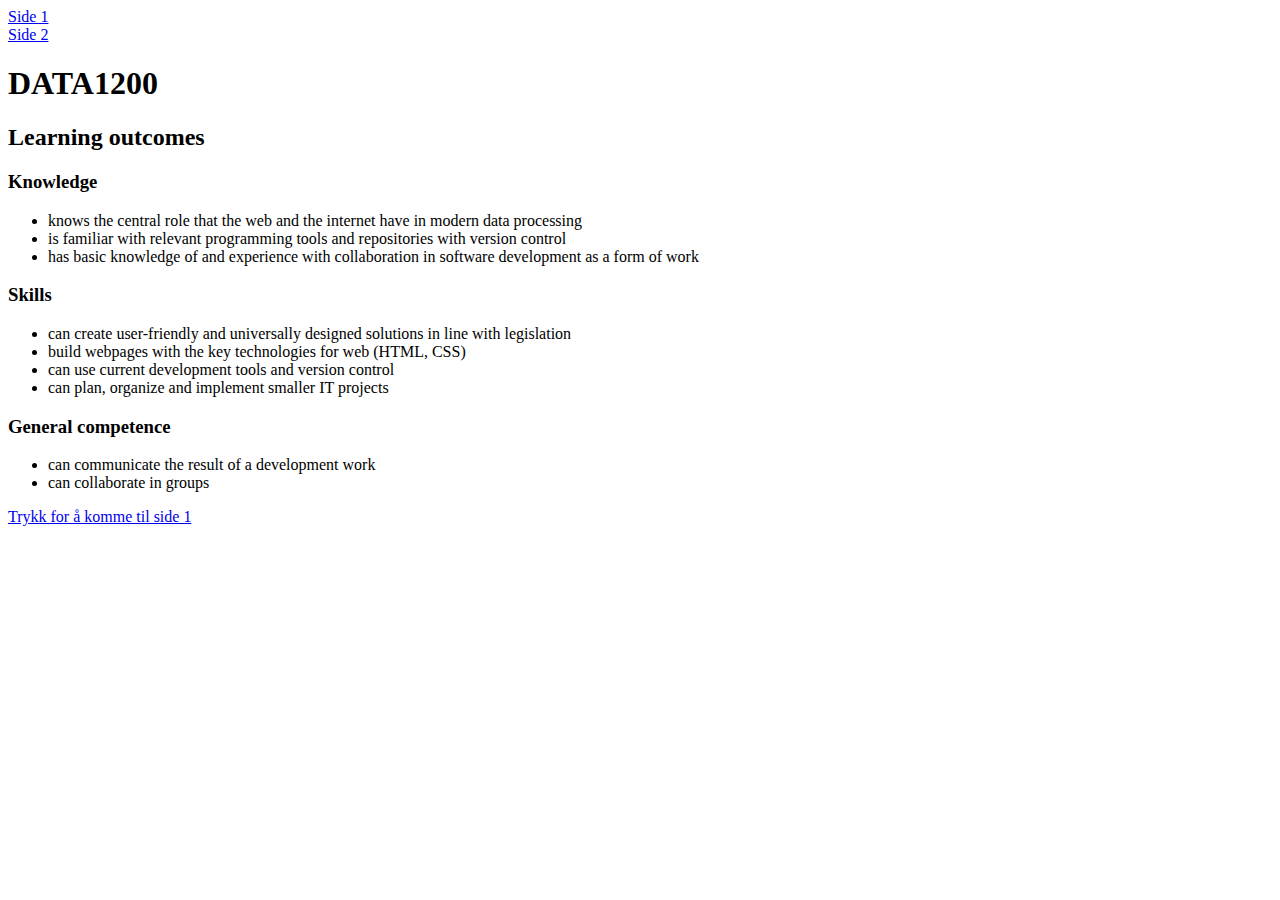
==== secondary/side2.html @ 19a49b32 "la til h2" ====
<!DOCTYPE html>
<html lang="en">
  <head>
    <meta charset="UTF-8" />
    <meta name="viewport" content="width=device-width, initial-scale=1.0" />
    <title>Document</title>
    <link rel="stylesheet" href="../css/stylesheet.css" />
  </head>
  <body>
    <div class="side">
      <header>
        <div class="navbar">
            <div class="navKnapper">
              <a href="../index.html">Side 1</a></div>
            <div class="navKnapper">
              <a href="/secondary/side2.html">Side 2</a>
            </div>
          </div>
      </header>
      <main>
        <h1>DATA1200</h1>
        <h2>Learning outcomes</h2>
        <h3>Knowledge</h3>
        <ul>
          <li>knows the central role that the web and the internet have in modern data processing </li>
          <li>is familiar with relevant programming tools and repositories with version control</li>
          <li>has basic knowledge of and experience with collaboration in software development as a form of work</li>
        </ul>
        <h3>Skills</h3>
        <ul>
          <li>can create user-friendly and universally designed solutions in line with legislation</li>
          <li>build webpages with the key technologies for web (HTML, CSS)</li>
          <li>can use current development tools and version control</li>
          <li>can plan, organize and implement smaller IT projects</li>
        </ul>
        <h3>General competence</h3>
        <ul>
          <li>can communicate the result of a development work</li>
          <li>can collaborate in groups</li>
        </ul>
      </main>
    </div>
    <a href="../index.html">Trykk for å komme til side 1</a>
    <footer></footer>
  </body>
</html>
---- css/stylesheet.css ----

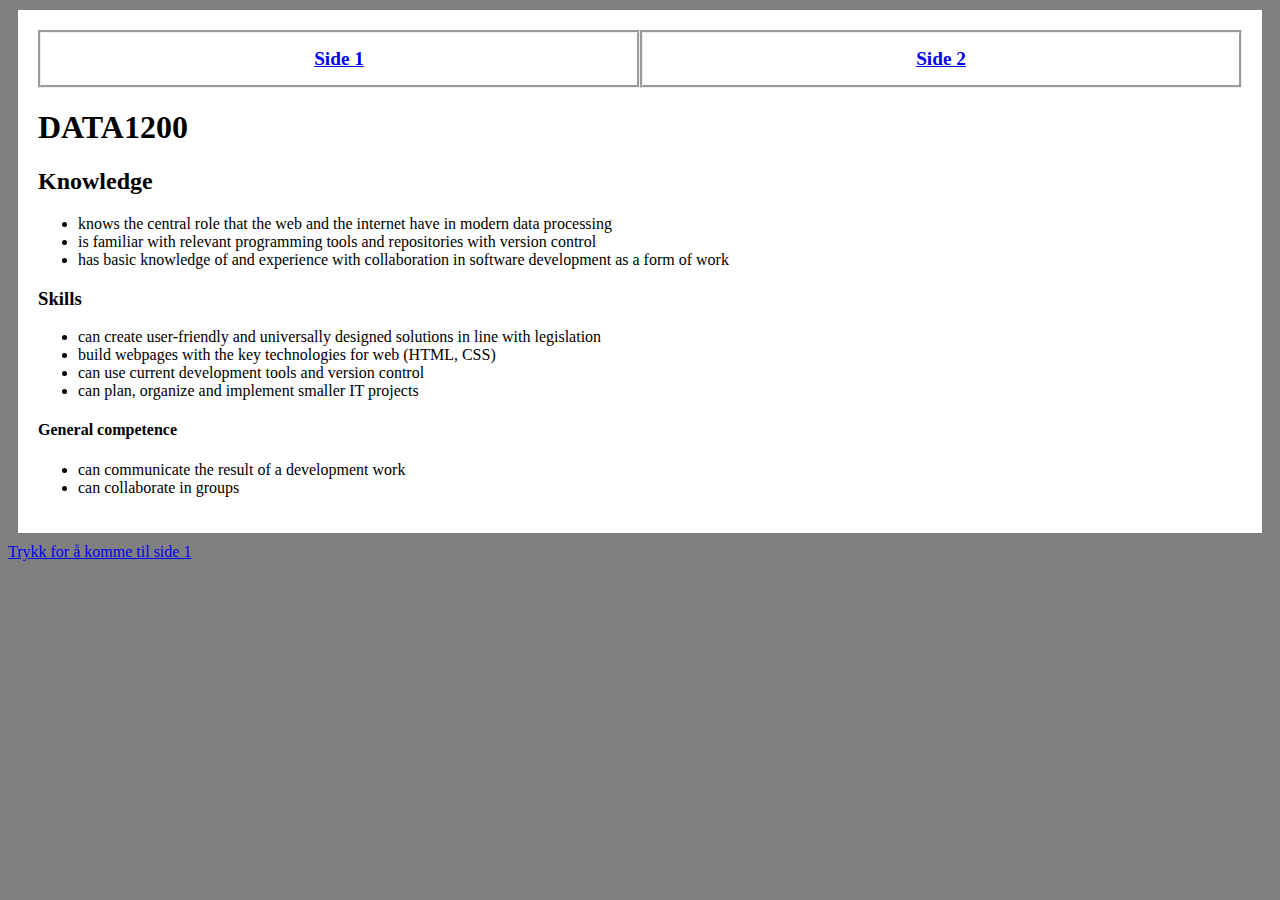
==== commit a1498b3b: "lagt til padding" ====
--- a/secondary/side2.html
+++ b/secondary/side2.html
@@ -19,8 +19,7 @@
       </header>
       <main>
         <h1>DATA1200</h1>
-        <h2>Learning outcomes</h2>
-        <h3>Knowledge</h3>
+        <h2>Knowledge</h2>
         <ul>
           <li>knows the central role that the web and the internet have in modern data processing </li>
           <li>is familiar with relevant programming tools and repositories with version control</li>
@@ -33,7 +32,7 @@
           <li>can use current development tools and version control</li>
           <li>can plan, organize and implement smaller IT projects</li>
         </ul>
-        <h3>General competence</h3>
+        <h4>General competence</h4>
         <ul>
           <li>can communicate the result of a development work</li>
           <li>can collaborate in groups</li>
@@ -44,3 +43,4 @@
     <footer></footer>
   </body>
 </html>
+
--- a/css/stylesheet.css
+++ b/css/stylesheet.css
@@ -1 +1,29 @@
+body{
+    background-color: gray;
+}
 
+.side{
+    background-color: white;
+    margin: 10px;
+    padding: 20px;
+}
+
+.navbar{
+    display: flex;
+    flex-direction: row;
+    justify-content: space-around;
+}
+
+.navKnapper{
+    background-color: white;
+    padding: 15px;
+    border-style: groove;
+    width: 50vw;
+    text-align: center;
+    font-weight: bolder;
+    font-size: larger;
+}
+
+.navKnapper:hover{
+    background-color: rgb(189, 189, 189);
+}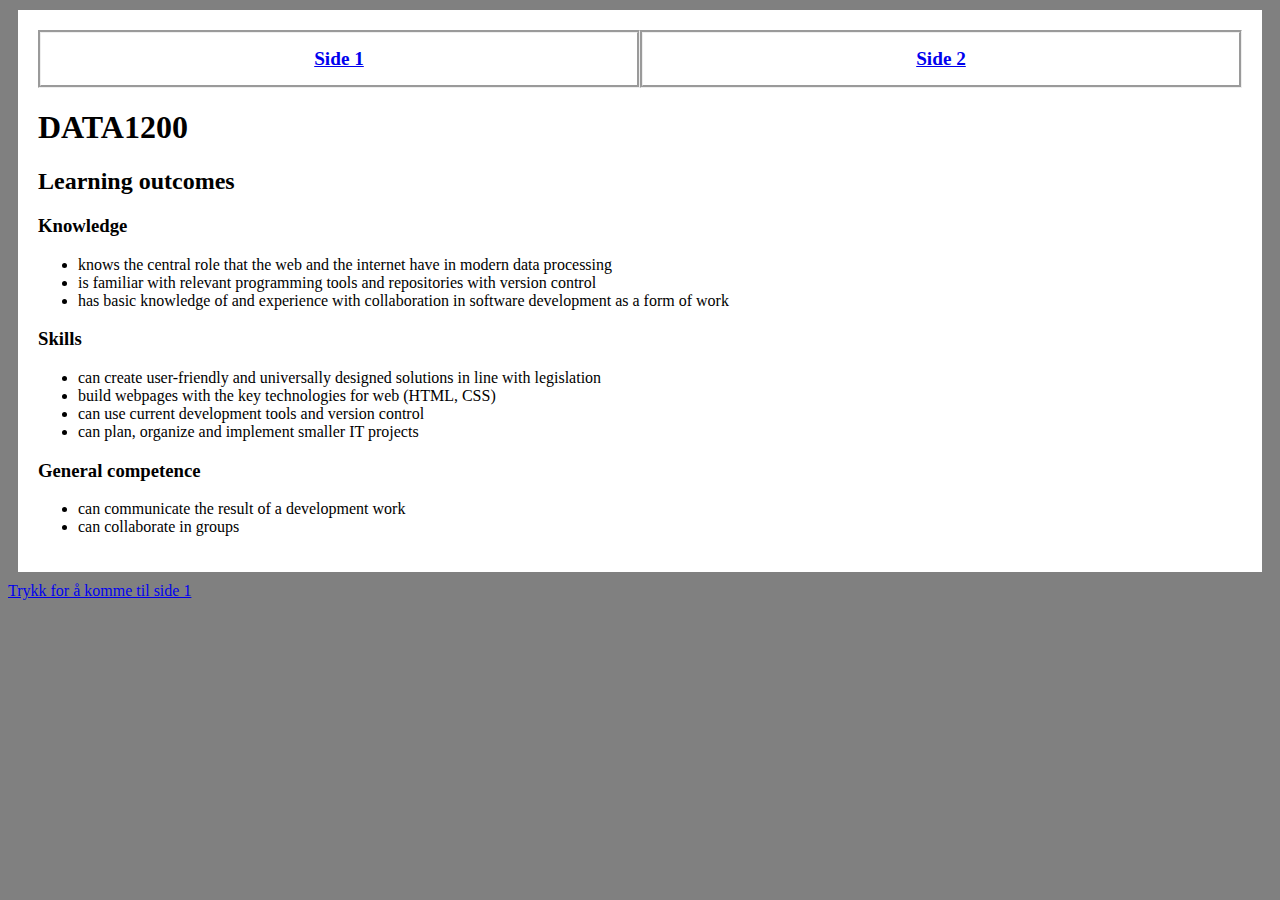
==== commit cd4eaf5a: "Merge branch 'bruk-denne' of https://github.com/didrikjensen/Oblig2_Gruppe72 into bruk-denne" ====
--- a/secondary/side2.html
+++ b/secondary/side2.html
@@ -19,7 +19,8 @@
       </header>
       <main>
         <h1>DATA1200</h1>
-        <h2>Knowledge</h2>
+        <h2>Learning outcomes</h2>
+        <h3>Knowledge</h3>
         <ul>
           <li>knows the central role that the web and the internet have in modern data processing </li>
           <li>is familiar with relevant programming tools and repositories with version control</li>
@@ -32,7 +33,7 @@
           <li>can use current development tools and version control</li>
           <li>can plan, organize and implement smaller IT projects</li>
         </ul>
-        <h4>General competence</h4>
+        <h3>General competence</h3>
         <ul>
           <li>can communicate the result of a development work</li>
           <li>can collaborate in groups</li>
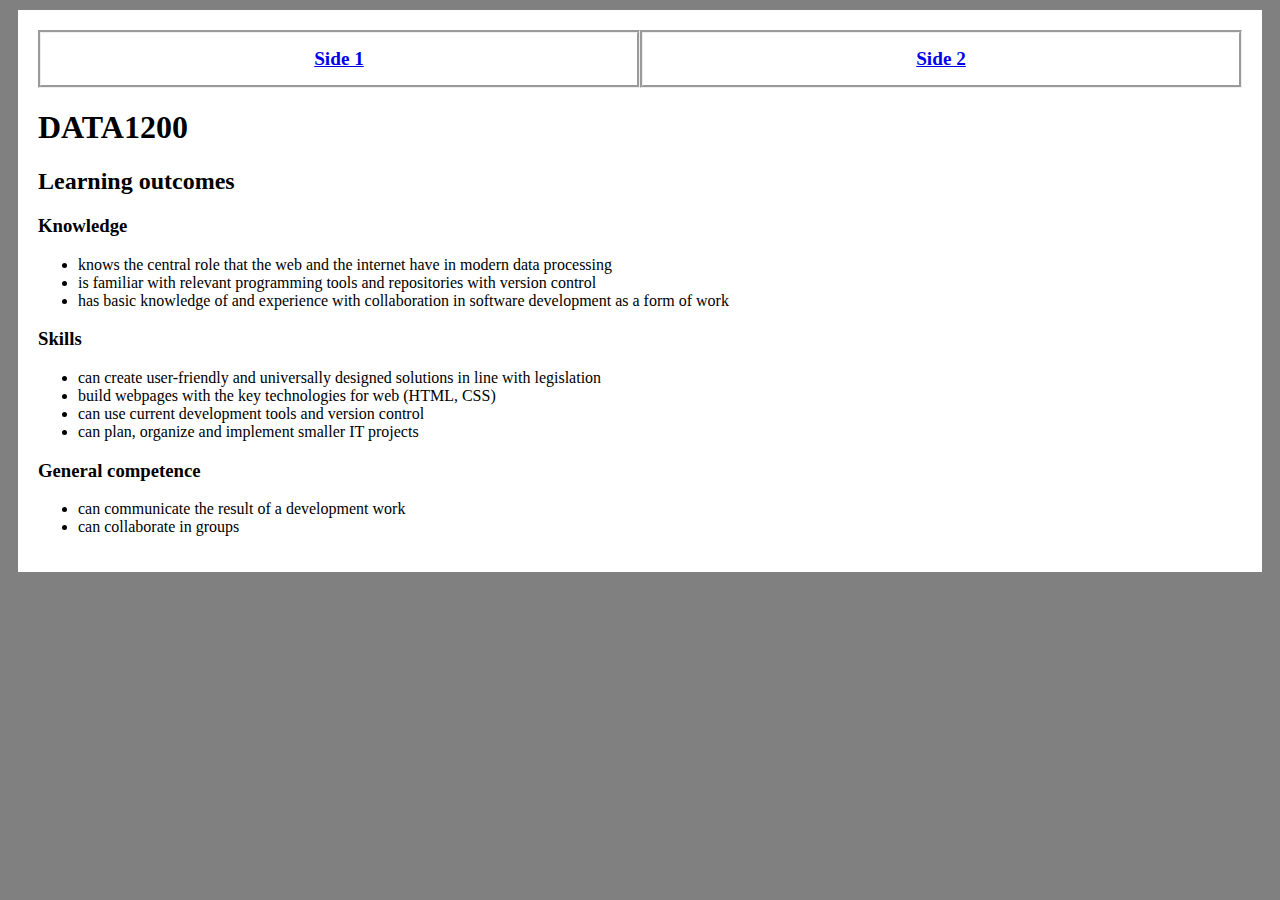
==== commit 8e507541: "fjernet a" ====
--- a/secondary/side2.html
+++ b/secondary/side2.html
@@ -40,7 +40,6 @@
         </ul>
       </main>
     </div>
-    <a href="../index.html">Trykk for å komme til side 1</a>
     <footer></footer>
   </body>
 </html>
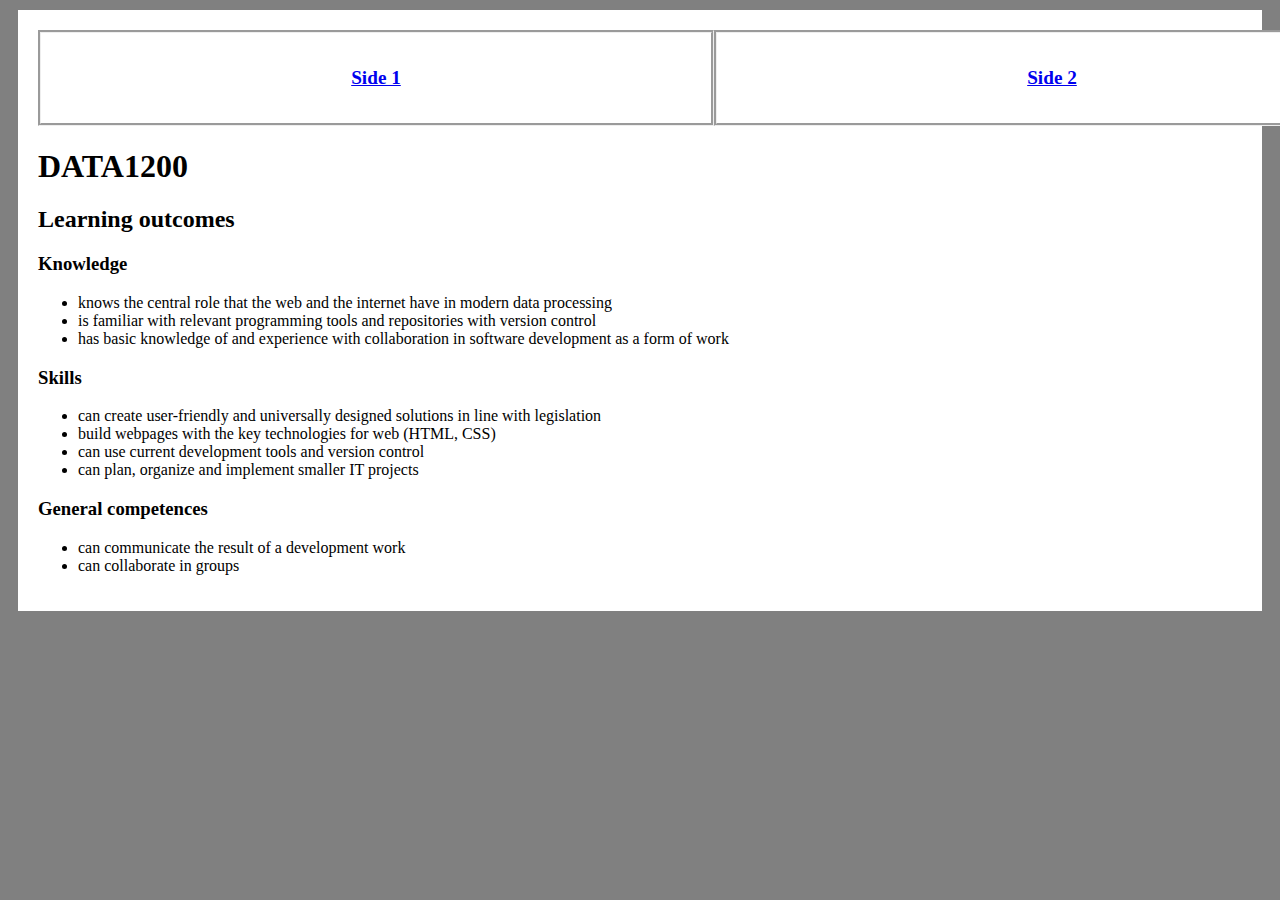
==== commit ae954a2f: "la til ting" ====
--- a/secondary/side2.html
+++ b/secondary/side2.html
@@ -8,15 +8,11 @@
   </head>
   <body>
     <div class="side">
-      <header>
-        <div class="navbar">
-            <div class="navKnapper">
-              <a href="../index.html">Side 1</a></div>
-            <div class="navKnapper">
-              <a href="/secondary/side2.html">Side 2</a>
-            </div>
-          </div>
-      </header>
+        <header>
+            <div class="navbar">
+                <a href="../index.html"><div class="navKnapper"><p>Side 1</p></div></a>
+                <a href="/secondary/side2.html"><div class="navKnapper"><p>Side 2</p></div></a>
+          </header>
       <main>
         <h1>DATA1200</h1>
         <h2>Learning outcomes</h2>
@@ -33,7 +29,7 @@
           <li>can use current development tools and version control</li>
           <li>can plan, organize and implement smaller IT projects</li>
         </ul>
-        <h3>General competence</h3>
+        <h3>General competences</h3>
         <ul>
           <li>can communicate the result of a development work</li>
           <li>can collaborate in groups</li>
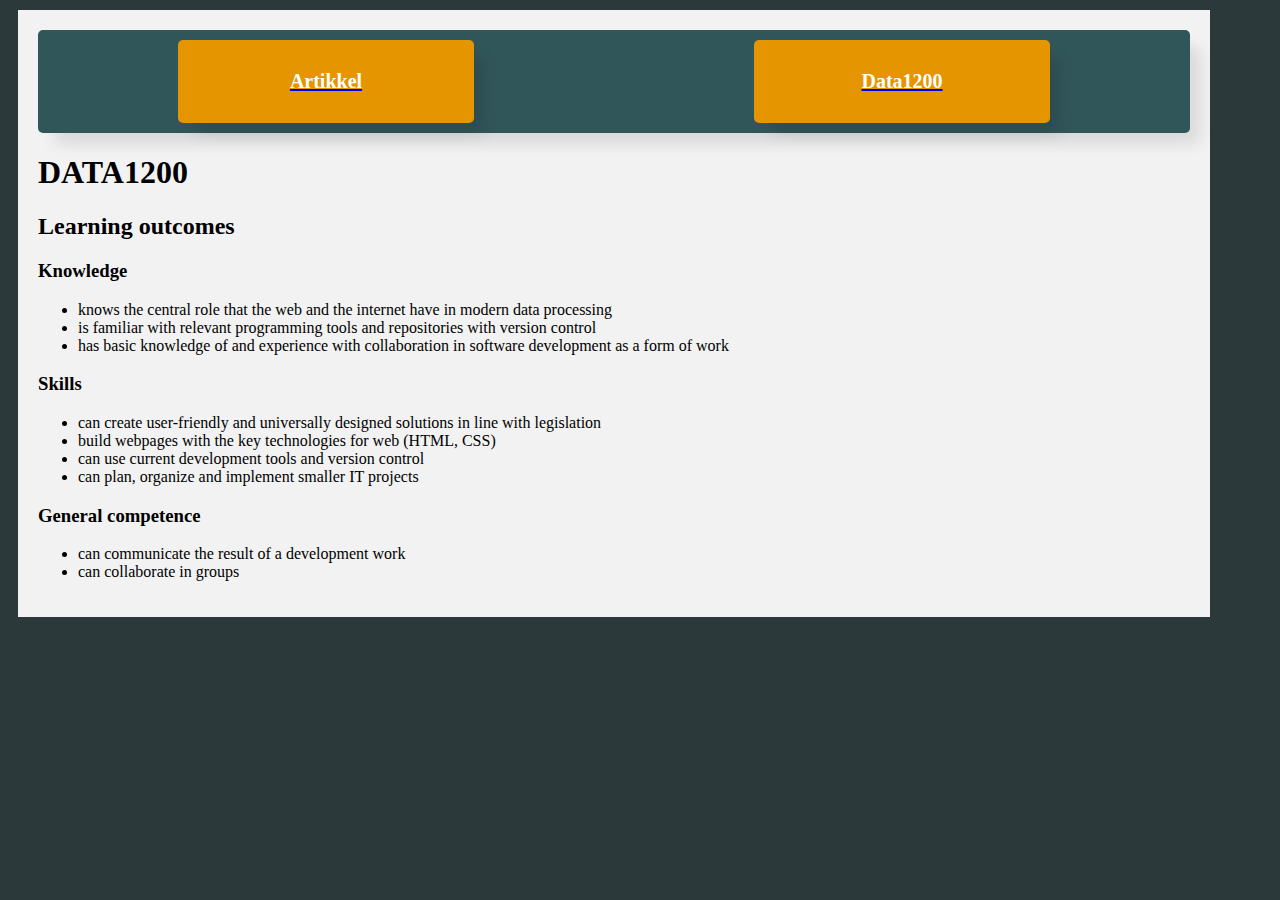
==== commit 402da227: "test" ====
--- a/secondary/side2.html
+++ b/secondary/side2.html
@@ -10,8 +10,8 @@
     <div class="side">
         <header>
             <div class="navbar">
-                <a href="../index.html"><div class="navKnapper"><p>Side 1</p></div></a>
-                <a href="/secondary/side2.html"><div class="navKnapper"><p>Side 2</p></div></a>
+                <a href="../index.html"><div class="navKnapper"><p>Artikkel</p></div></a>
+                <a href="/secondary/side2.html"><div class="navKnapper"><p>Data1200</p></div></a>
           </header>
       <main>
         <h1>DATA1200</h1>
@@ -29,7 +29,7 @@
           <li>can use current development tools and version control</li>
           <li>can plan, organize and implement smaller IT projects</li>
         </ul>
-        <h3>General competences</h3>
+        <h3>General competence</h3>
         <ul>
           <li>can communicate the result of a development work</li>
           <li>can collaborate in groups</li>
--- a/css/stylesheet.css
+++ b/css/stylesheet.css
@@ -1,29 +1,54 @@
 body{
-    background-color: gray;
+    background-color: #2C393A;
 }
 
 .side{
-    background-color: white;
+    background-color: #F2F2F2;
     margin: 10px;
     padding: 20px;
+    width: 90vw;
 }
 
 .navbar{
     display: flex;
     flex-direction: row;
     justify-content: space-around;
+    align-items: stretch;
+    background-color: #315659;
+    border-radius: 5px;
+    box-shadow: 13px 14px 15px -3px rgba(0,0,0,0.1);
 }
 
 .navKnapper{
-    background-color: white;
-    padding: 15px;
-    border-style: groove;
-    width: 50vw;
+    background-color: #E59500;
+    display: block;
+    width: 20vw;
+    border: none;
+    color: white;
+    padding: 10px 20px;
+    font-size: 16px;
+    cursor: pointer;
     text-align: center;
-    font-weight: bolder;
-    font-size: larger;
+    margin: 10px;
+    border-radius: 5px;
+    font-size: 20px;
+    font-weight: 900;
+    box-shadow: 13px 14px 15px -3px rgba(0,0,0,0.1);
 }
 
 .navKnapper:hover{
     background-color: rgb(189, 189, 189);
+}
+
+#forfatter{
+    font-style: italic;
+    color: #E59500;
+}
+
+.forsidebildet{
+    width: auto; 
+  max-width: 100%; 
+  height: auto; 
+
+
 }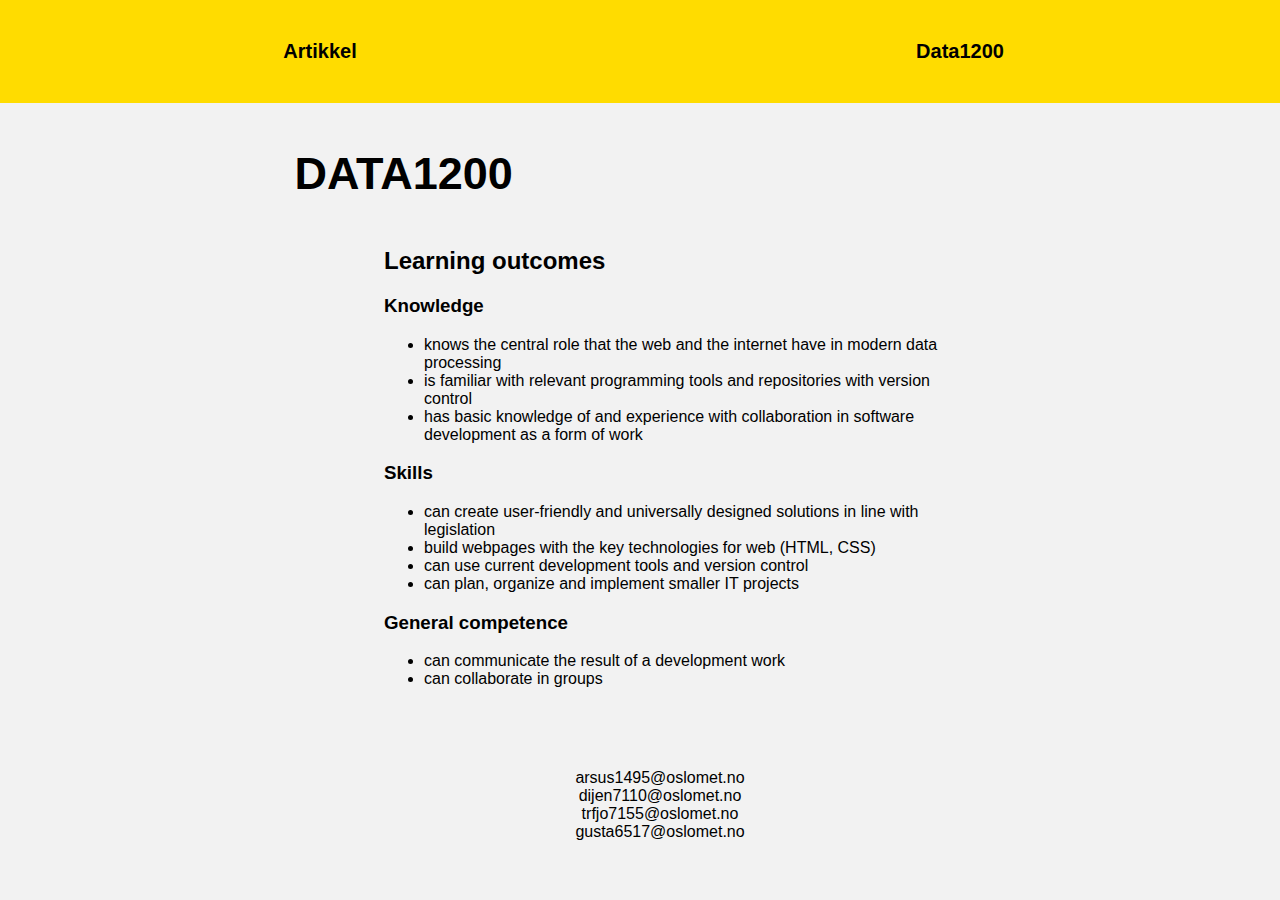
==== commit 0be1cdf0: "Update side2.html alle endringer" ====
--- a/secondary/side2.html
+++ b/secondary/side2.html
@@ -1,42 +1,51 @@
 <!DOCTYPE html>
 <html lang="en">
-  <head>
-    <meta charset="UTF-8" />
-    <meta name="viewport" content="width=device-width, initial-scale=1.0" />
-    <title>Document</title>
-    <link rel="stylesheet" href="../css/stylesheet.css" />
-  </head>
-  <body>
-    <div class="side">
-        <header>
-            <div class="navbar">
-                <a href="../index.html"><div class="navKnapper"><p>Artikkel</p></div></a>
-                <a href="/secondary/side2.html"><div class="navKnapper"><p>Data1200</p></div></a>
-          </header>
-      <main>
-        <h1>DATA1200</h1>
-        <h2>Learning outcomes</h2>
-        <h3>Knowledge</h3>
-        <ul>
-          <li>knows the central role that the web and the internet have in modern data processing </li>
-          <li>is familiar with relevant programming tools and repositories with version control</li>
-          <li>has basic knowledge of and experience with collaboration in software development as a form of work</li>
-        </ul>
-        <h3>Skills</h3>
-        <ul>
-          <li>can create user-friendly and universally designed solutions in line with legislation</li>
-          <li>build webpages with the key technologies for web (HTML, CSS)</li>
-          <li>can use current development tools and version control</li>
-          <li>can plan, organize and implement smaller IT projects</li>
-        </ul>
-        <h3>General competence</h3>
-        <ul>
-          <li>can communicate the result of a development work</li>
-          <li>can collaborate in groups</li>
-        </ul>
-      </main>
+<head>
+  <meta charset="UTF-8" />
+  <meta name="viewport" content="width=device-width, initial-scale=1.0" />
+  <title>Side 2</title>
+  <link rel="stylesheet" href="../css/stylesheet.css" />
+</head>
+<body class="body2">
+<div class="side2">
+  <header>
+    <div class="navbar">
+      <a href="../index.html"><div class="navKnapper"><p>Artikkel</p></div></a>
+      <a href="side2.html"><div class="navKnapper"><p>Data1200</p></div></a>
     </div>
-    <footer></footer>
-  </body>
+  </header>
+  <main class="side2boks">
+    <h1>DATA1200</h1>
+    <div class="side2underboks">
+    <h2>Learning outcomes</h2>
+    <h3>Knowledge</h3>
+    <ul>
+      <li>knows the central role that the web and the internet have in modern data processing </li>
+      <li>is familiar with relevant programming tools and repositories with version control</li>
+      <li>has basic knowledge of and experience with collaboration in software development as a form of work</li>
+    </ul>
+    <h3>Skills</h3>
+    <ul>
+      <li>can create user-friendly and universally designed solutions in line with legislation</li>
+      <li>build webpages with the key technologies for web (HTML, CSS)</li>
+      <li>can use current development tools and version control</li>
+      <li>can plan, organize and implement smaller IT projects</li>
+    </ul>
+    <h3>General competence</h3>
+    <ul>
+      <li>can communicate the result of a development work</li>
+      <li>can collaborate in groups</li>
+    </ul>
+    </div>
+  </main>
+</div>
+<footer>
+  <ul class="foot2">
+    <li>arsus1495@oslomet.no</li>
+    <li>dijen7110@oslomet.no</li>
+    <li>trfjo7155@oslomet.no</li>
+    <li>gusta6517@oslomet.no</li>
+  </ul>
+</footer>
+</body>
 </html>
-
--- a/css/stylesheet.css
+++ b/css/stylesheet.css
@@ -1,54 +1,138 @@
+*{
+  font-family: Arial, sans-serif;
+}
+
 body{
-    background-color: #2C393A;
+  background-color: #2C393A;
+  display: flex;
+  justify-content: center;
+  flex-direction: column;
+  padding: 20px;
+  margin: 0;
+}
+
+.body2{  background-color: #F2F2F2;
+  display: flex;
+  justify-content: center;
+  flex-direction: column;
+  padding: 0;
 }
 
 .side{
-    background-color: #F2F2F2;
-    margin: 10px;
-    padding: 20px;
-    width: 90vw;
+  background-color: #F2F2F2;
+  margin: 5vw 10px 10px 10px;
+  padding: 35px;
+  min-width: 83vw;
+  max-width: 86vw;
+  border-radius: 5px;
+  align-self: center;
+}
+.side2{
+  background-color: #F2F2F2;
+  margin: 0;
+}
+
+.side2boks{
+padding: 0 23vw 0 23vw;
+}
+
+.side2underboks{
+  padding: 1vh 3vw 1vh 7vw;
 }
 
 .navbar{
-    display: flex;
-    flex-direction: row;
-    justify-content: space-around;
-    align-items: stretch;
-    background-color: #315659;
-    border-radius: 5px;
-    box-shadow: 13px 14px 15px -3px rgba(0,0,0,0.1);
+  display: flex;
+  flex-direction: row;
+  justify-content: space-around;
+  align-items: stretch;
+
+}
+.side .navbar{
+  background-color: #315659;
+  border-radius: 5px;
+  box-shadow: 13px 14px 15px -3px rgba(0,0,0,0.1);
+}
+
+.side2 .navbar{
+  background-color: #FFDC00;
 }
 
 .navKnapper{
-    background-color: #E59500;
-    display: block;
-    width: 20vw;
-    border: none;
-    color: white;
-    padding: 10px 20px;
-    font-size: 16px;
-    cursor: pointer;
-    text-align: center;
-    margin: 10px;
-    border-radius: 5px;
-    font-size: 20px;
-    font-weight: 900;
-    box-shadow: 13px 14px 15px -3px rgba(0,0,0,0.1);
+  display: block;
+  width: 20vw;
+  border: none;
+  color: black;
+  padding: 10px 20px;
+  text-align: center;
+  margin: 10px;
+  font-size: 20px;
+  font-weight: 900;
 }
 
-.navKnapper:hover{
-    background-color: rgb(189, 189, 189);
+.side .navKnapper{
+  background-color: #E59500;
+  border-radius: 5px;
+  box-shadow: 13px 14px 15px -3px rgba(0,0,0,0.1);
+}
+.side2 .navKnapper{
+  background-color: #FFDC00;
+  border-radius: 5px;
+}
+
+.side .navKnapper:hover{
+  background-color: rgb(189, 189, 189);
+}
+
+a{
+  text-decoration: none;
+}
+
+
+h1{
+  font-size: 45px;
+  padding: 0;
+  margin: 0;
 }
 
 #forfatter{
-    font-style: italic;
-    color: #E59500;
+  font-style: italic;
+  color: #a9a9a9;
+  font-size: 15px;
 }
 
-.forsidebildet{
-    width: auto; 
-  max-width: 100%; 
-  height: auto; 
+#forsidebildet{
+  max-width: 85vw;
+  height: auto;
+  max-height: 76vh;
+}
+footer{
+  background-color: rgba(229, 149, 0, 0);
+  text-align: center;
+  text-decoration: none;
+  margin: 40px 0;
+}
 
+.foot2{
+  list-style-type: none;
+  color: #000000;
+}
 
-}+.foot1{
+  list-style-type: none;
+  color: #F2F2F2;
+}
+
+#tema{
+  color: #69cc69;
+  font-style: italic;
+  margin: 0;
+  padding: 5vh 0 0 0;
+}
+
+.side2 h1{
+  margin: 5vh 0 2vh 0 ;
+}
+
+em{
+  color: #cc5858;
+}
